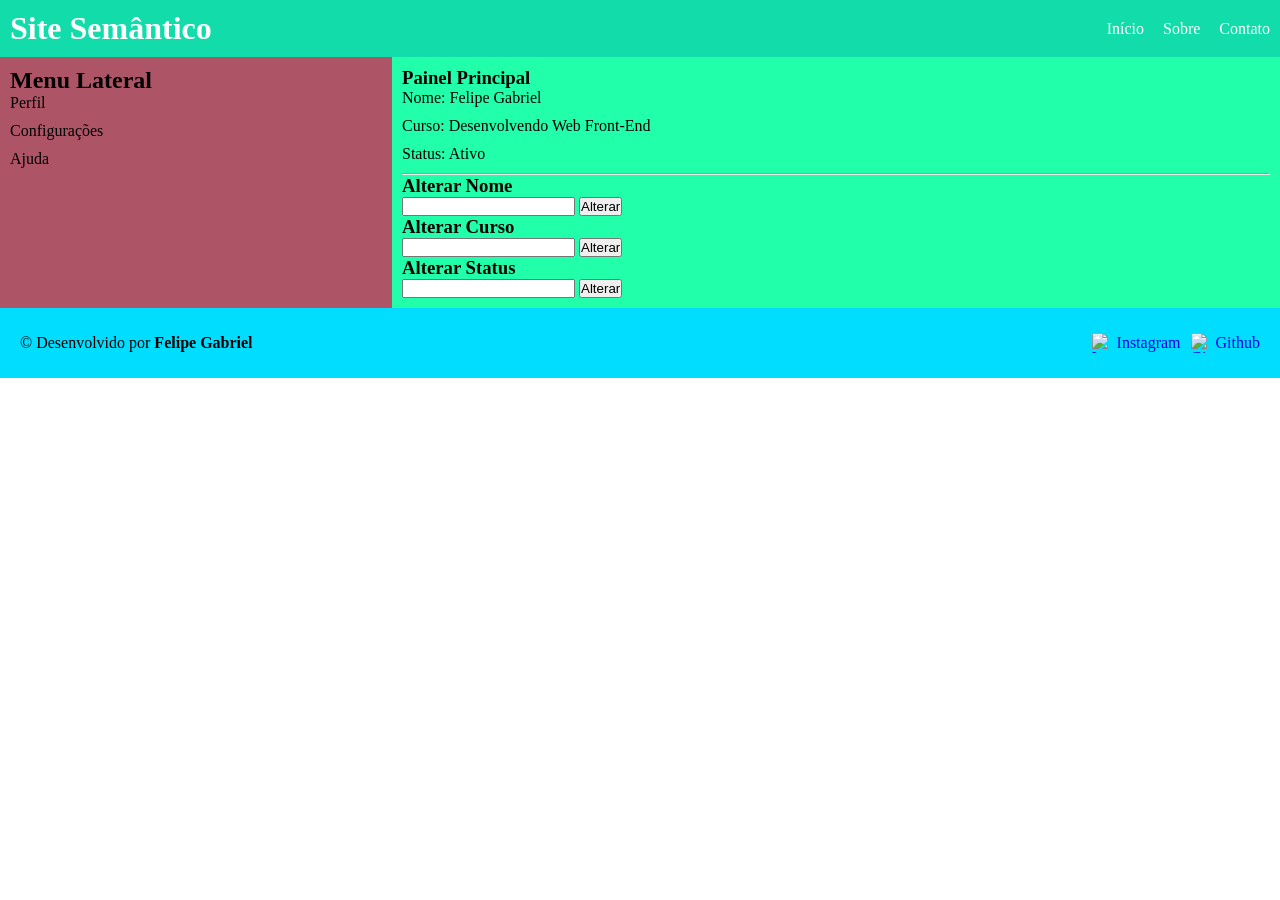
==== index.html @ 1c4885bf "Add files via upload" ====
<!DOCTYPE html>
<html lang="pt-BR">
<head>
    <meta charset="UTF-8">
    <meta name="viewport" content="width=device-width, initial-scale=1.0">
    <title>HTML Semântico</title>
    <link rel="stylesheet" href="style.css">
    
</head>
<body>
    <div class="grupo">
        <header class="cabecalho">
            <h1>Site Semântico</h1>
            <nav class="menu">
                <a href="#">Início</a>
                <a href="#">Sobre</a>
                <a href="#">Contato</a>
            </nav>
        </header>
        <div class="conteudo">
            <nav class="navegacao">
                <h2>Menu Lateral</h2>
                <ul>
                    <li>Perfil</li>
                    <li>Configurações</li>
                    <li>Ajuda</li>
                </ul>
            </nav>
            <section class="secao">
                <h3>Painel Principal</h3>
                <p>Nome: <span id="nomeUsuario">Felipe Gabriel</span></p>
                <p>Curso: <span id="nomeCurso">Desenvolvendo Web Front-End</span></p>
                <p>Status: <span id="status">Ativo</span></p>
                <hr>
                <h3>Alterar Nome</h3>
                <div class="formulario">
                    <input type="text" name="inputNome" id="inputNome">
                    <button onclick="alterarNome()">Alterar</button>
                </div>
                 <h3>Alterar Curso</h3>
                <div class="formulario">
                    <input type="text" name="inputCurso" id="inputCurso">
                    <button onclick="alterarCurso()">Alterar</button>
                </div>
                 <h3>Alterar Status</h3>
                <div class="formulario">
                    <input type="text" name="inputStatus" id="inputStatus">
                    <button onclick="alterarStatus()">Alterar</button>
                </div>
                
            </section>
        </div>
        <footer class="rodape">
            <p>&copy; Desenvolvido por <strong>Felipe Gabriel</strong></p>
            <div class="redes">
                <a href="#"><img src="https://cdn-icons-png.flaticon.com/24/2111/2111463.png" alt="Instagram">Instagram</a>
                <a href="#"><img src="https://cdn-icons-png.flaticon.com/24/733/733553.png" alt="Github">Github</a>
            </div>
        </footer>
    </div>
    <script src="script.js"></script>
</body>
</html>
---- style.css ----
* {
    margin: 0;
    padding: 0;
}

.grupo {
    display: flex;
    flex-direction: column;
}

.cabecalho {
    background-color: #12ddaa;
    color: #fff;
    padding: 10px;
    display: flex;
    justify-content: space-between;
    align-items: center;
}

.menu a {
    color: #fff;
    text-decoration: none;
    margin-left: 15px;
}

.menu a:hover {
    color: red;
}

.conteudo {
    display: flex;
}

.navegacao {
    background-color: #ad5566;
    display: inline-block;
    width: 30%;
    padding: 10px;
}

.navegacao ul {
    list-style: none;
    padding: 0;
}

.navegacao li {
        margin-bottom: 10px;
}

.secao {
    background-color: #22ffaa;
    display: inline-block;
    width: 70%;
    padding: 10px;
}

.secao p {
    margin-bottom: 10px;
}

.rodape {
    background-color: #00ddff;
    height: 70px;
    padding: 0 20px;
    display: flex;
    justify-content: space-between;
    align-items: center;
}

.redes {
    display: flex;
    align-items: center;
}

.redes img {
    margin-left: 10px;
    width: 20px;
    height: 20px;
}

.redes a {
    display: flex;
    align-items: center;
    gap: 5px;
    text-decoration: none;
}

.redes a:hover {
    color: #fff;
    opacity: 0.7;
}
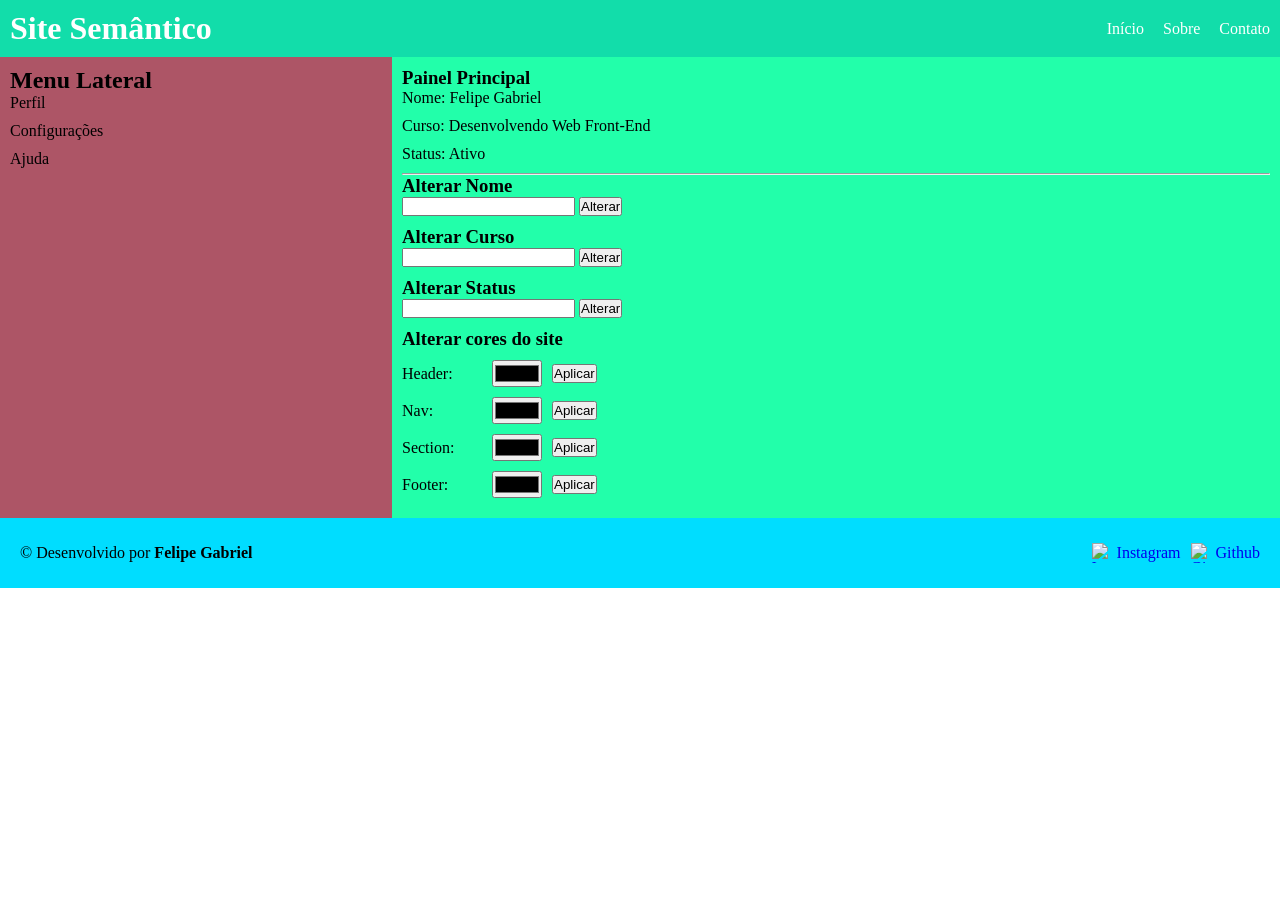
==== commit cd51b37b: "Add files via upload" ====
--- a/index.html
+++ b/index.html
@@ -47,9 +47,36 @@
                     <input type="text" name="inputStatus" id="inputStatus">
                     <button onclick="alterarStatus()">Alterar</button>
                 </div>
+
+                <h3 class= "tituloCor">Alterar cores do site</h3>
+                <div class= "linha-cor">
+                    <p>Header:</p>                
+                    <input type="color"name="corHeader" id="corHeader">
+                    <button onclick="mudarCorHeader()">Aplicar</button>  
+                </div>
+
+                <div class= "linha-cor">
+                    <p>Nav:</p>                
+                    <input type="color"name="corNav" id="corNav">
+                    <button onclick="mudarCorNav()">Aplicar</button>  
+                </div>
+
+                <div class= "linha-cor">
+                    <p>Section:</p>                
+                    <input type="color"name="corSection" id="corSection">
+                    <button onclick="mudarCorSection()">Aplicar</button>  
+                </div>
+
                 
+                <div class= "linha-cor">
+                    <p>Footer:</p>                
+                    <input type="color" name="corFooter" id="corFooter">
+                    <button onclick="mudarCorFooter()">Aplicar</button>  
+                </div>
+            
+            
+            </div>
             </section>
-        </div>
         <footer class="rodape">
             <p>&copy; Desenvolvido por <strong>Felipe Gabriel</strong></p>
             <div class="redes">
--- a/style.css
+++ b/style.css
@@ -58,6 +58,29 @@
     margin-bottom: 10px;
 }
 
+.formulario {
+    margin-bottom: 10px;
+}
+
+
+.tituloCor {
+    margin-bottom:10px;
+
+}
+
+
+.linha-cor {
+    display: flex;
+    align-items: center;
+    gap: 10px;
+    margin-bottom: 10px;
+
+}
+
+.linha-cor p {
+    margin: 0;
+    width: 80px;
+}
 .rodape {
     background-color: #00ddff;
     height: 70px;
